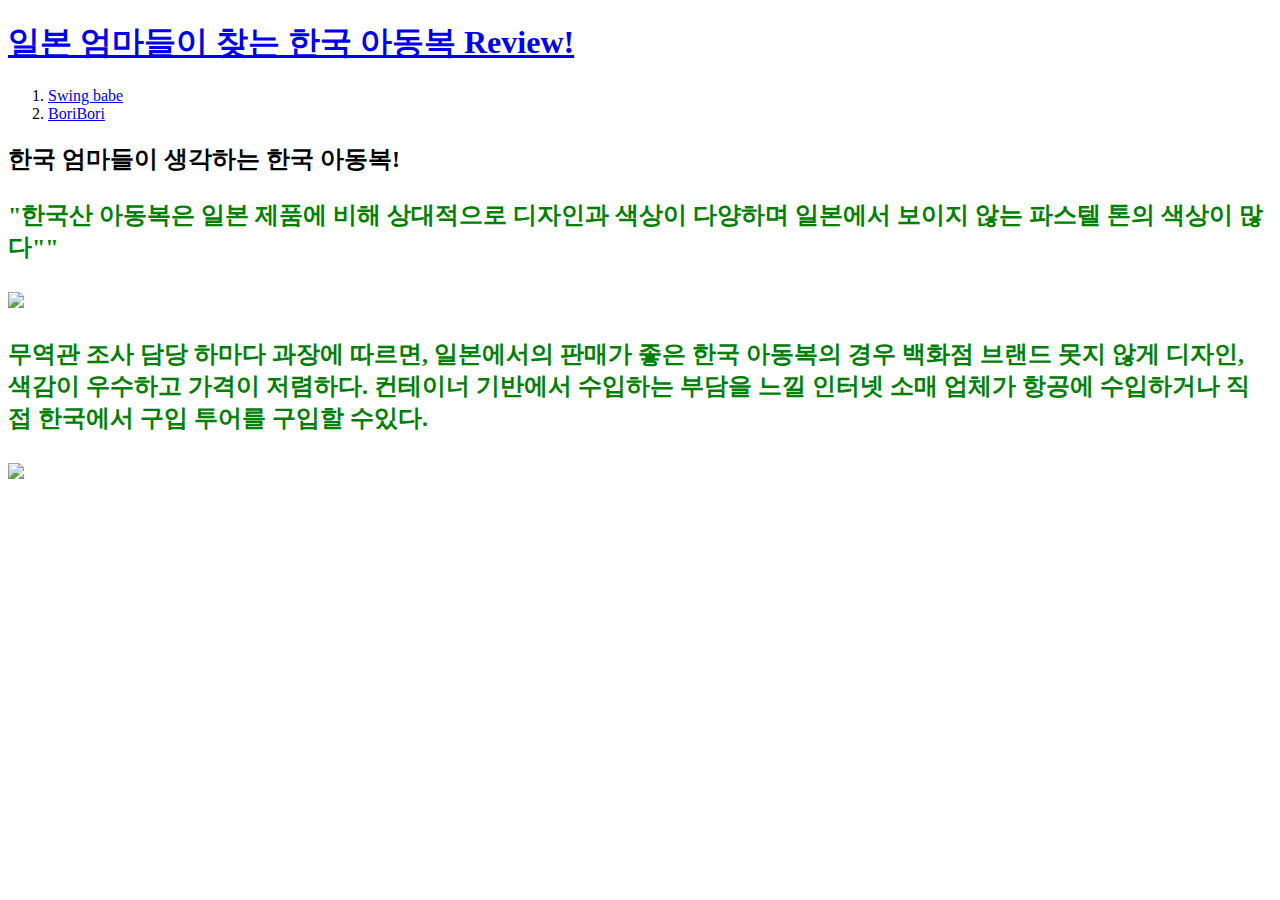
==== index.html @ 1e60f04b "Add files via upload" ====
<!DOCTYPE html>
  <html>
    <head>
      <title> 엄마들의 찐찐 Review!</title>
      <meta charset="utf-8">
    </head>
    <body>
      <style>
      p{
        color:Green;
      }</style>
      <h1> <a href="index.html"> 일본 엄마들이 찾는 한국 아동복 Review!</a></h1>
      <ol>
        <li><a href="1.html">Swing babe</a></li>
        <li><a href="2.html">BoriBori</a></li>
      </ol>

      <h2>한국 엄마들이 생각하는 한국 아동복!<h2>

     <p>"한국산 아동복은 일본 제품에 비해 상대적으로 디자인과 색상이 다양하며 일본에서 보이지 않는 파스텔 톤의 색상이 많다""</p>
     <img src="baby cloth1.jpg" width=500px length=500px>

     <p>무역관 조사 담당 하마다 과장에 따르면, 일본에서의 판매가 좋은 한국 아동복의 경우 백화점 브랜드 못지 않게 디자인, 색감이 우수하고 가격이 저렴하다. 컨테이너 기반에서 수입하는 부담을 느낄 인터넷 소매 업체가 항공에 수입하거나 직접 한국에서 구입 투어를 구입할 수있다.</p>
     <img src="baby cloth2.jpg" width=500px length=500px>
     <p>
       <!-- 라이브리 시티 설치 코드 -->
 <div id="lv-container" data-id="city" data-uid="MTAyMC81MTgzMC8yODMxMQ==">
  <script type="text/javascript">
    (function(d, s) {
        var j, e = d.getElementsByTagName(s)[0];

        if (typeof LivereTower === 'function') { return; }

        j = d.createElement(s);
        j.src = 'https://cdn-city.livere.com/js/embed.dist.js';
        j.async = true;

        e.parentNode.insertBefore(j, e);
    })(document, 'script');
  </script>
 <noscript> 라이브리 댓글 작성을 위해 JavaScript를 활성화 해주세요</noscript>
 </div>
 <!-- 시티 설치 코드 끝 -->
   </p>
   </body>
  </html>
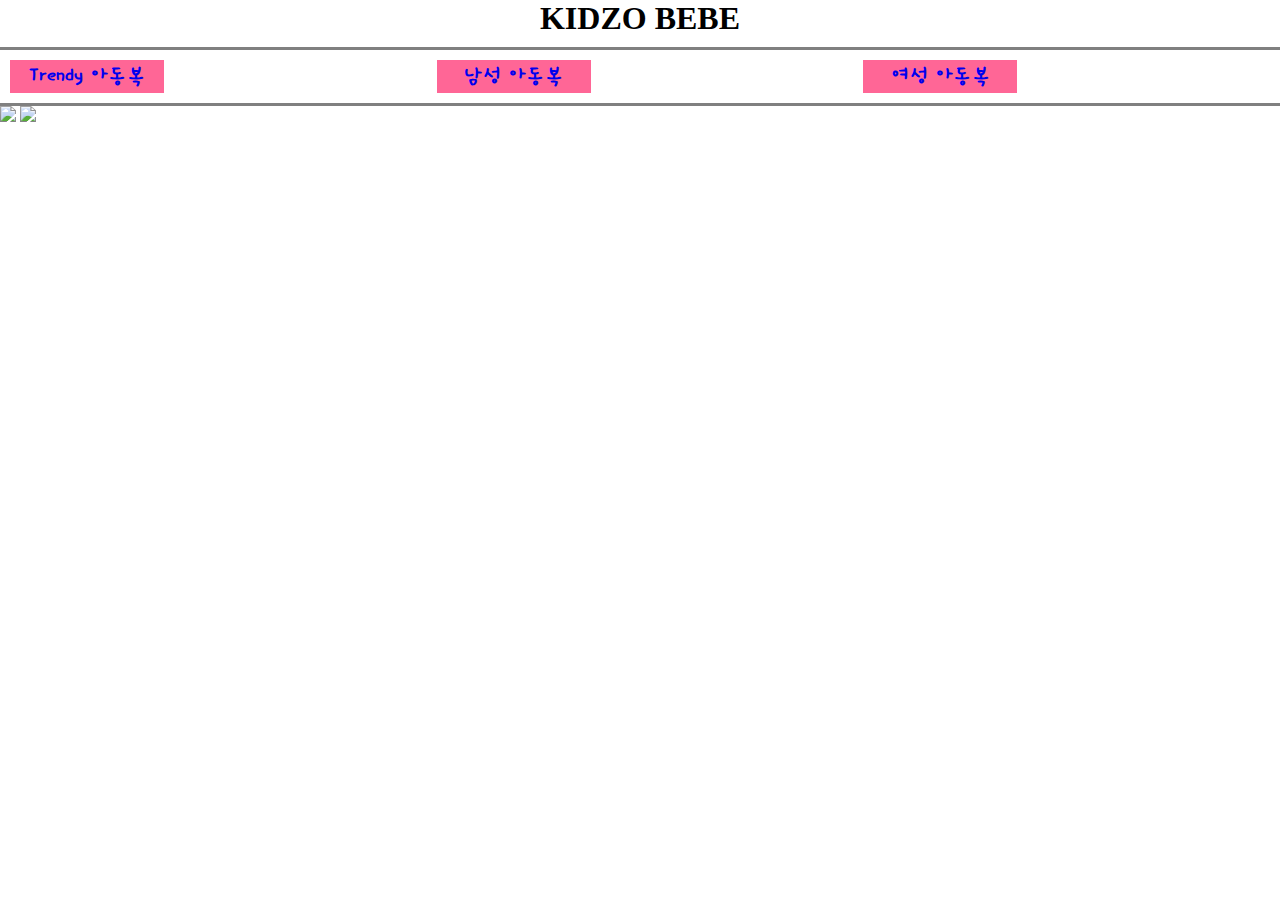
==== commit 2fa60f1b: "Add files via upload" ====
--- a/index.html
+++ b/index.html
@@ -1,28 +1,69 @@
 <!DOCTYPE html>
   <html>
     <head>
-      <title> 엄마들의 찐찐 Review!</title>
-      <meta charset="utf-8">
+      <title> Put It On!</title>
+      <meta charset="utf-8">
+      <link rel="stylesheet" href="https://fonts.googleapis.com/css?family=Hi Melody">
+      <style>
+      body{
+        margin:0px;
+      }
+      h1{
+       text-align:center;
+       margin:15px; 
+      }
+      p{
+        text-align:left;
+        text-decoration:none;
+        font-size:10px;
+        font-family:sans-serif;
+      }
+      h1{
+        border-bottom:3px solid grey;
+        display:block;
+        padding-bottom:10px;
+        margin:0px;
+      }
+      ul{
+        border-bottom:3px solid grey;
+        display:block;
+        margin:0px;
+        padding:0px;
+     }
+      #grid li{
+        font-family: "Hi Melody";
+        font-weight: bold;
+        font-size: 23px;
+        background:#ff6696;
+        color:white;
+        text-align:center;
+        list-style-type:none;
+        padding:2px;
+        margin:10px;
+        width:150px;
+      }
+      #grid{
+        display:grid;
+        grid-template-columns:1fr 1fr 1fr;
+        grid-align:center;
+      }
+      #grid a{
+        text-decoration:none;
+      }
+      </style>
     </head>
     <body>
-      <style>
-      p{
-        color:Green;
-      }</style>
-      <h1> <a href="index.html"> 일본 엄마들이 찾는 한국 아동복 Review!</a></h1>
-      <ol>
-        <li><a href="1.html">Swing babe</a></li>
-        <li><a href="2.html">BoriBori</a></li>
-      </ol>
+     <h1>KIDZO BEBE</h1>
+     <ul>
+       <div id="grid">
+         <li><a href="1.html">Trendy 아동복</a></li>
+         <div><li><a href="2.html">남성 아동복</a></li></div>
+         <div><li><a href="3.html">여성 아동복</a></li></div>
+       </div>
+     </ul>    
+     <img src="baby cloth1.jpg" width=200px>
 
-      <h2>한국 엄마들이 생각하는 한국 아동복!<h2>
-
-     <p>"한국산 아동복은 일본 제품에 비해 상대적으로 디자인과 색상이 다양하며 일본에서 보이지 않는 파스텔 톤의 색상이 많다""</p>
-     <img src="baby cloth1.jpg" width=500px length=500px>
-
-     <p>무역관 조사 담당 하마다 과장에 따르면, 일본에서의 판매가 좋은 한국 아동복의 경우 백화점 브랜드 못지 않게 디자인, 색감이 우수하고 가격이 저렴하다. 컨테이너 기반에서 수입하는 부담을 느낄 인터넷 소매 업체가 항공에 수입하거나 직접 한국에서 구입 투어를 구입할 수있다.</p>
-     <img src="baby cloth2.jpg" width=500px length=500px>
-     <p>
+     <img src="baby cloth2.jpg" width=200px>
        <!-- 라이브리 시티 설치 코드 -->
  <div id="lv-container" data-id="city" data-uid="MTAyMC81MTgzMC8yODMxMQ==">
   <script type="text/javascript">
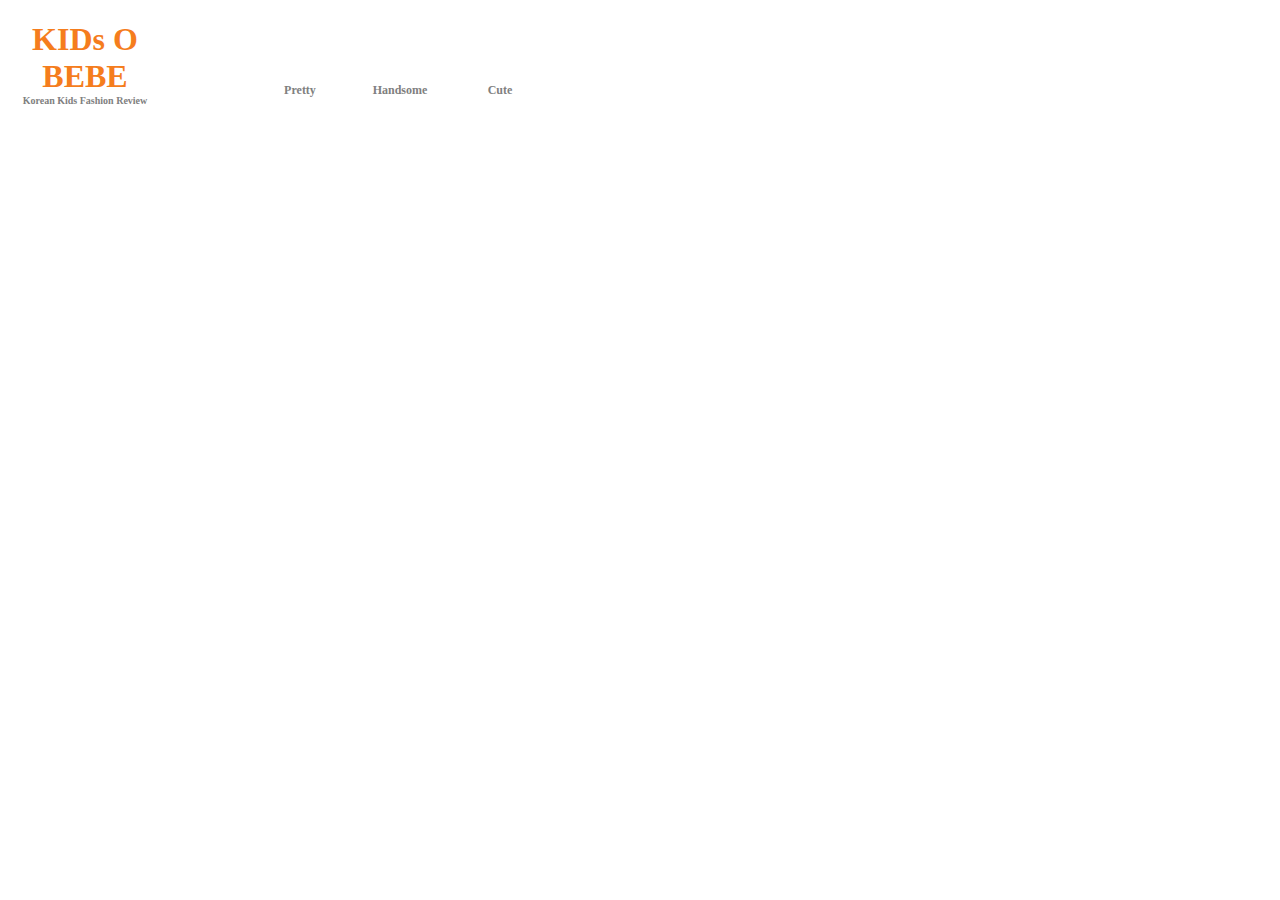
==== commit 885b343a: "Add files via upload" ====
--- a/index.html
+++ b/index.html
@@ -8,62 +8,67 @@
       body{
         margin:0px;
       }
-      h1{
-       text-align:center;
-       margin:15px; 
-      }
       p{
         text-align:left;
         text-decoration:none;
         font-size:10px;
-        font-family:sans-serif;
       }
       h1{
-        border-bottom:3px solid grey;
-        display:block;
-        padding-bottom:10px;
-        margin:0px;
+        width:170px;
+      }
+      div{
+        text-align:center;
+        color:rgb(245, 125, 29);
+      }
+      #tag{
+        text-align:center;
+        font-size:10px;
+        color:grey;
+        width:170px;
       }
       ul{
-        border-bottom:3px solid grey;
         display:block;
-        margin:0px;
+        margin-top:80px;
         padding:0px;
      }
       #grid li{
-        font-family: "Hi Melody";
-        font-weight: bold;
-        font-size: 23px;
-        background:#ff6696;
-        color:white;
-        text-align:center;
         list-style-type:none;
-        padding:2px;
-        margin:10px;
-        width:150px;
+      }
+      .grid{
+        display:grid;
+        grid-template-columns:200px 1fr;
+        font-family: "Fira Sans Condensed";
       }
       #grid{
         display:grid;
-        grid-template-columns:1fr 1fr 1fr;
-        grid-align:center;
+        grid-template-columns:100px 100px 100px;
+        margin-left:50px;
       }
       #grid a{
+        color:grey;
+        font-weight: bold;
+        font-size: 12px;
         text-decoration:none;
       }
       </style>
+    </head>
     </head>
     <body>
-     <h1>KIDZO BEBE</h1>
-     <ul>
-       <div id="grid">
-         <li><a href="1.html">Trendy 아동복</a></li>
-         <div><li><a href="2.html">남성 아동복</a></li></div>
-         <div><li><a href="3.html">여성 아동복</a></li></div>
-       </div>
-     </ul>    
-     <img src="baby cloth1.jpg" width=200px>
-
-     <img src="baby cloth2.jpg" width=200px>
+     <div class="grid">
+       <h1>
+        <div>KIDs O</div>
+        <div>BEBE</div>
+        <div id="tag">Korean Kids Fashion Review</div>
+       </h1>
+       <ul>
+        <div id="grid">
+         <li><a href="1.html">Pretty</a></li>
+         <div><li><a href="2.html">Handsome</a></li></div>
+         <div><li><a href="3.html">Cute</a></li></div>
+        </div>
+       </ul>
+    </div>
+        
        <!-- 라이브리 시티 설치 코드 -->
  <div id="lv-container" data-id="city" data-uid="MTAyMC81MTgzMC8yODMxMQ==">
   <script type="text/javascript">
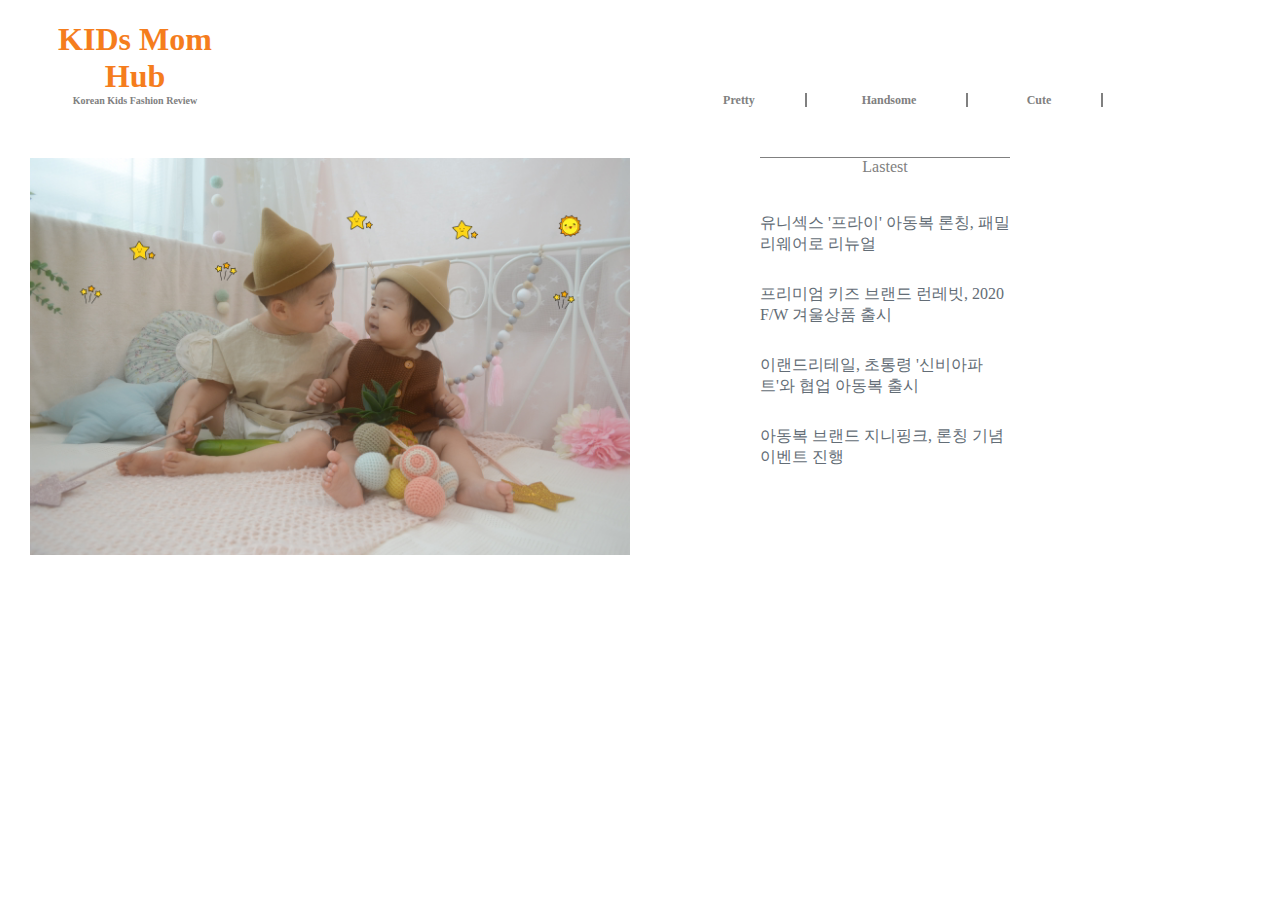
==== commit c31c9995: "Add files via upload" ====
--- a/index.html
+++ b/index.html
@@ -2,91 +2,113 @@
   <html>
     <head>
       <title> Put It On!</title>
-      <meta charset="utf-8">
-      <link rel="stylesheet" href="https://fonts.googleapis.com/css?family=Hi Melody">
-      <style>
-      body{
-        margin:0px;
-      }
-      p{
-        text-align:left;
-        text-decoration:none;
-        font-size:10px;
-      }
-      h1{
-        width:170px;
-      }
-      div{
-        text-align:center;
-        color:rgb(245, 125, 29);
-      }
-      #tag{
-        text-align:center;
-        font-size:10px;
-        color:grey;
-        width:170px;
-      }
-      ul{
-        display:block;
-        margin-top:80px;
-        padding:0px;
-     }
-      #grid li{
-        list-style-type:none;
-      }
-      .grid{
-        display:grid;
-        grid-template-columns:200px 1fr;
-        font-family: "Fira Sans Condensed";
-      }
-      #grid{
-        display:grid;
-        grid-template-columns:100px 100px 100px;
-        margin-left:50px;
-      }
-      #grid a{
-        color:grey;
-        font-weight: bold;
-        font-size: 12px;
-        text-decoration:none;
-      }
+      <meta charset="utf-8">
+      <link rel="stylesheet" href="https://fonts.googleapis.com/css?family=Hi Melody">
+      <style>
+      body{
+        margin:0px;
+      }
+      h1{
+        width:270px;
+      }
+      div{
+        text-align:center;
+        color:rgb(245, 125, 29);
+      }
+      #tag{
+        text-align:center;
+        font-size:10px;
+        color:grey;
+        width:270px;
+      }
+      ul{
+        margin-top:80px;
+        padding:0px;
+     }
+      #newul{
+       margin-top:37px;
+       padding-right:70px;
+     }
+      #grid li{
+        list-style-type:none;
+      }
+      .grid{
+        display:grid;
+        grid-template-columns:1fr 1fr;
+        font-family: "Fira Sans Condensed";
+      }
+      #grid{
+        display:grid;
+        grid-template-columns:150px 150px 150px;
+        margin-left:50px;
+        padding-top:10px;
+      }
+      #grid a{
+        border-right:2px solid grey;
+        padding-right:50px;
+        color:grey;
+        font-weight: bold;
+        font-size: 12px;
+        text-decoration:none;
+      }
+      img{
+        margin:30px;
+      }
+      .grid2{
+        display:grid;
+        grid-template-columns:1fr 1fr;
+      }
+      .news{
+        display:grid;
+        grid-template-columns:auto;
+        margin:29px 0px 0px 100px;
+        padding:0px;
+        width:250px;
+        font-family: "Fira Sans Condensed";
+        text-align:left;
+      }
+      a{
+        text-decoration:none;
+        color: rgb(99, 109, 118);
+      }
+      #headline{
+        color:grey;
+        margin:29px 0px 0px 100px;
+        padding:0px;
+        width:250px;
+        text-align:center;
+        border-top:1px solid grey;
+      }
       </style>
-    </head>
+    <head>
     </head>
     <body>
-     <div class="grid">
-       <h1>
-        <div>KIDs O</div>
-        <div>BEBE</div>
-        <div id="tag">Korean Kids Fashion Review</div>
-       </h1>
-       <ul>
-        <div id="grid">
-         <li><a href="1.html">Pretty</a></li>
-         <div><li><a href="2.html">Handsome</a></li></div>
-         <div><li><a href="3.html">Cute</a></li></div>
-        </div>
-       </ul>
-    </div>
-        
-       <!-- 라이브리 시티 설치 코드 -->
- <div id="lv-container" data-id="city" data-uid="MTAyMC81MTgzMC8yODMxMQ==">
-  <script type="text/javascript">
-    (function(d, s) {
-        var j, e = d.getElementsByTagName(s)[0];
-
-        if (typeof LivereTower === 'function') { return; }
-
-        j = d.createElement(s);
-        j.src = 'https://cdn-city.livere.com/js/embed.dist.js';
-        j.async = true;
-
-        e.parentNode.insertBefore(j, e);
-    })(document, 'script');
-  </script>
- <noscript> 라이브리 댓글 작성을 위해 JavaScript를 활성화 해주세요</noscript>
- </div>
- <!-- 시티 설치 코드 끝 -->
-   </p>
+     <div class="grid">
+       <h1>
+        <div>KIDs Mom</div>
+        <div>Hub</div>
+        <div id="tag">Korean Kids Fashion Review</div>
+       </h1>
+       <ul>
+        <div id="grid">
+         <li><a href="1.html">Pretty</a></li>
+         <div><li><a href="2.html">Handsome</a></li></div>
+         <div><li><a href="3.html">Cute</a></li></div>
+        </div>
+       </ul>
+    </div>
+    <div class="grid2">
+     <img src="ma baby.jpg" width=600px>
+     <div id="news">
+      <p class="news" id="headline">Lastest</p>
+      <div>
+       <ul id="newul">
+        <p class="news"><a href="http://www.fashionbiz.co.kr/TN/?cate=2&recom=2&idx=180991" target="_blank" title="move" >유니섹스 '프라이' 아동복 론칭, 패밀리웨어로 리뉴얼</a></p>
+        <p class="news"><a href="http://www.futurekorea.co.kr/news/articleView.html?idxno=141358" target="_blank" title="move">프리미엄 키즈 브랜드 런레빗, 2020 F/W 겨울상품 출시</a></p>
+        <p class="news"><a href="https://www.yna.co.kr/view/AKR20201004021300030?input=1195m" target="_blank" title="move">이랜드리테일, 초통령 '신비아파트'와 협업 아동복 출시</a></p>
+        <p class="news"><a href="http://edu.chosun.com/site/data/html_dir/2020/09/04/2020090401055.html" target="_blank" title="move">아동복 브랜드 지니핑크, 론칭 기념 이벤트 진행</a></p>
+      </ul>
+    </div>
+   </div>
    </body>
   </html>
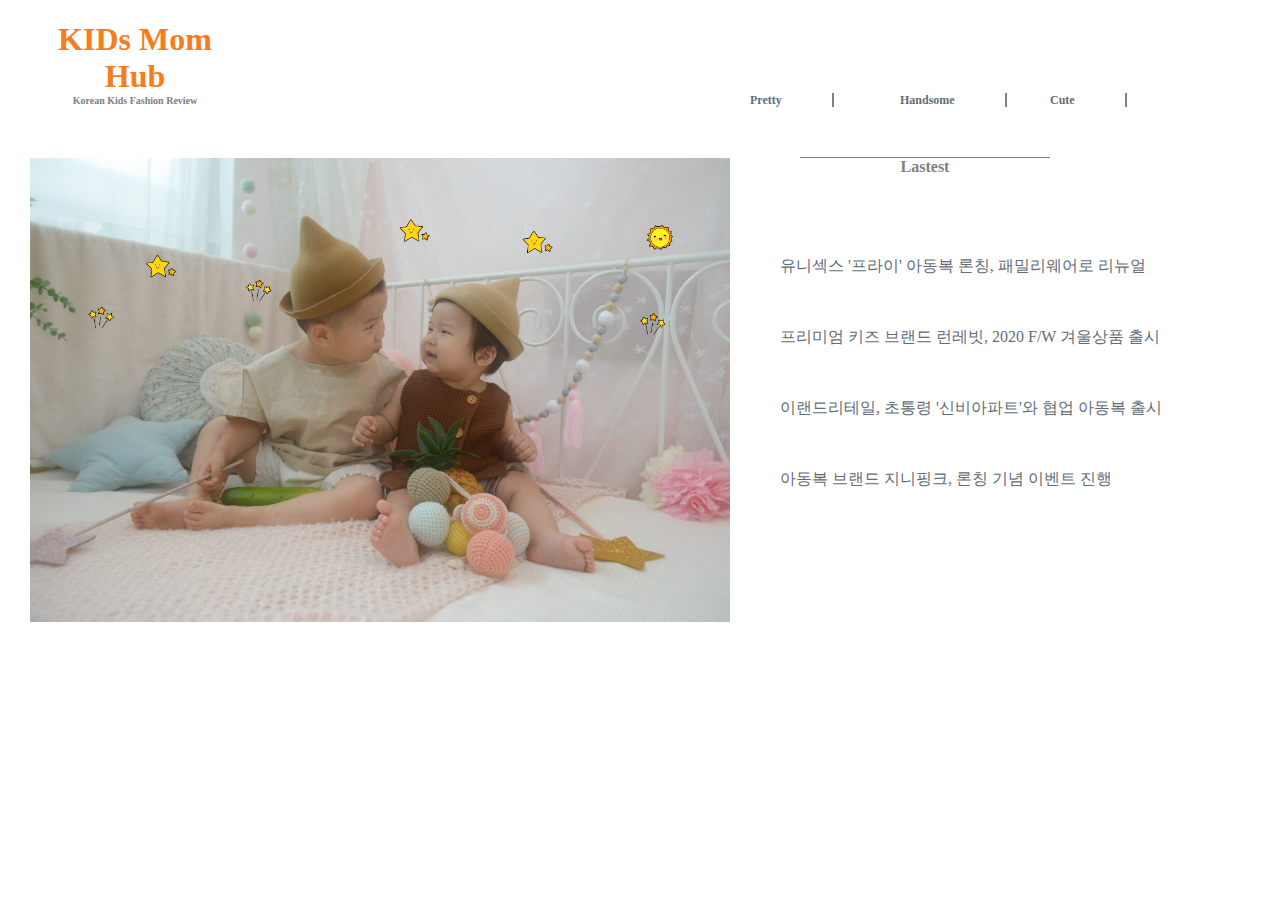
==== commit 5eec8adc: "Add files via upload" ====
--- a/index.html
+++ b/index.html
@@ -4,111 +4,42 @@
       <title> Put It On!</title>
       <meta charset="utf-8">
       <link rel="stylesheet" href="https://fonts.googleapis.com/css?family=Hi Melody">
-      <style>
-      body{
-        margin:0px;
-      }
-      h1{
-        width:270px;
-      }
-      div{
-        text-align:center;
-        color:rgb(245, 125, 29);
-      }
-      #tag{
-        text-align:center;
-        font-size:10px;
-        color:grey;
-        width:270px;
-      }
-      ul{
-        margin-top:80px;
-        padding:0px;
-     }
-      #newul{
-       margin-top:37px;
-       padding-right:70px;
-     }
-      #grid li{
-        list-style-type:none;
-      }
-      .grid{
-        display:grid;
-        grid-template-columns:1fr 1fr;
-        font-family: "Fira Sans Condensed";
-      }
-      #grid{
-        display:grid;
-        grid-template-columns:150px 150px 150px;
-        margin-left:50px;
-        padding-top:10px;
-      }
-      #grid a{
-        border-right:2px solid grey;
-        padding-right:50px;
-        color:grey;
-        font-weight: bold;
-        font-size: 12px;
-        text-decoration:none;
-      }
-      img{
-        margin:30px;
-      }
-      .grid2{
-        display:grid;
-        grid-template-columns:1fr 1fr;
-      }
-      .news{
-        display:grid;
-        grid-template-columns:auto;
-        margin:29px 0px 0px 100px;
-        padding:0px;
-        width:250px;
-        font-family: "Fira Sans Condensed";
-        text-align:left;
-      }
-      a{
-        text-decoration:none;
-        color: rgb(99, 109, 118);
-      }
-      #headline{
-        color:grey;
-        margin:29px 0px 0px 100px;
-        padding:0px;
-        width:250px;
-        text-align:center;
-        border-top:1px solid grey;
-      }
-      </style>
-    <head>
+      <link rel="stylesheet" href="style.css">
     </head>
     <body>
      <div class="grid">
-       <h1>
-        <div>KIDs Mom</div>
-        <div>Hub</div>
-        <div id="tag">Korean Kids Fashion Review</div>
-       </h1>
-       <ul>
-        <div id="grid">
-         <li><a href="1.html">Pretty</a></li>
-         <div><li><a href="2.html">Handsome</a></li></div>
-         <div><li><a href="3.html">Cute</a></li></div>
-        </div>
-       </ul>
+       <div>
+         <h1>
+          <div>KIDs Mom</div>
+          <div>Hub</div>
+          <div id="tag">Korean Kids Fashion Review</div>
+         </h1>
+      </div>
+      <div>
+        <ul>
+         <div id="grid">
+          <li><a href="1.html">Pretty</a></li>
+          <div><li><a href="2.html">Handsome</a></li></div>
+          <div><li><a href="3.html">Cute</a></li></div>
+         </div>
+        </ul>
+      </div>
     </div>
     <div class="grid2">
-     <img src="ma baby.jpg" width=600px>
-     <div id="news">
-      <p class="news" id="headline">Lastest</p>
-      <div>
-       <ul id="newul">
-        <p class="news"><a href="http://www.fashionbiz.co.kr/TN/?cate=2&recom=2&idx=180991" target="_blank" title="move" >유니섹스 '프라이' 아동복 론칭, 패밀리웨어로 리뉴얼</a></p>
-        <p class="news"><a href="http://www.futurekorea.co.kr/news/articleView.html?idxno=141358" target="_blank" title="move">프리미엄 키즈 브랜드 런레빗, 2020 F/W 겨울상품 출시</a></p>
-        <p class="news"><a href="https://www.yna.co.kr/view/AKR20201004021300030?input=1195m" target="_blank" title="move">이랜드리테일, 초통령 '신비아파트'와 협업 아동복 출시</a></p>
-        <p class="news"><a href="http://edu.chosun.com/site/data/html_dir/2020/09/04/2020090401055.html" target="_blank" title="move">아동복 브랜드 지니핑크, 론칭 기념 이벤트 진행</a></p>
-      </ul>
+     <img src="ma baby.jpg" width=100%>
+       <div>
+         <div id="news">
+          <h4 id="headline">Lastest</h4>
+          <div>
+           <ul id="newul">
+            <p ><a href="http://www.fashionbiz.co.kr/TN/?cate=2&recom=2&idx=180991" target="_blank" title="move" >유니섹스 '프라이' 아동복 론칭, 패밀리웨어로 리뉴얼</a></p>
+            <p><a href="http://www.futurekorea.co.kr/news/articleView.html?idxno=141358" target="_blank" title="move">프리미엄 키즈 브랜드 런레빗, 2020 F/W 겨울상품 출시</a></p>
+            <p><a href="https://www.yna.co.kr/view/AKR20201004021300030?input=1195m" target="_blank" title="move">이랜드리테일, 초통령 '신비아파트'와 협업 아동복 출시</a></p>
+            <p><a href="http://edu.chosun.com/site/data/html_dir/2020/09/04/2020090401055.html" target="_blank" title="move">아동복 브랜드 지니핑크, 론칭 기념 이벤트 진행</a></p>
+          </ul>
+        </div>
+      </div>
+     </div>
     </div>
-   </div>
    </body>
   </html>
--- a/style.css
+++ b/style.css
@@ -0,0 +1,84 @@
+body{
+  margin:0px;
+}
+h1{
+  width:270px;
+  text-align:center;
+  color:rgb(245, 125, 29);
+}
+#tag{
+  text-align:center;
+  font-size:10px;
+  color:grey;
+  width:270px;
+}
+ul{
+  margin-top:80px;
+  padding:0px;
+}
+#news p{
+ margin:50px 50px 50px 80px;
+ font-family: "Fira Sans Condensed";
+ text-align:left;
+ }
+a{
+ text-decoration:none;
+ color: rgb(99, 109, 118);
+ }
+#headline{
+   color:grey;
+   margin:29px 150px 0px 100px;
+   padding:0px 0px 0px 0px;
+   width:250px;
+   text-align:center;
+   border-top:1px solid grey;
+ }
+#grid li{
+  list-style-type:none;
+}
+.grid{
+  display:grid;
+  grid-template-columns:250px 1fr;
+  font-family: "Fira Sans Condensed";
+}
+#grid{
+  display:grid;
+  grid-template-columns:150px 150px 150px;
+  padding-top:10px;
+  margin-left:500px;
+  text-decoration:none;
+  color: rgb(99, 109, 118);
+}
+#grid a{
+  border-right:2px solid grey;
+  padding-right:50px;
+  color:grey;
+  font-weight: bold;
+  font-size: 12px;
+  text-decoration:none;
+  color: rgb(99, 109, 118);
+}
+img{
+  margin:30px;
+}
+.grid2{
+  display:grid;
+  grid-template-columns:700px 1fr;
+}
+#news{
+  diplay:grid;
+  grid-template-columns:auto;
+}
+@media(max-width:700px){
+.grid2{
+    display:block
+}
+.grid{
+  display:block;
+}
+#grid{
+  display:grid;
+  grid-template-columns:1fr 1fr 1fr;
+  padding-top:10px;
+  margin-left:80px;
+}}
